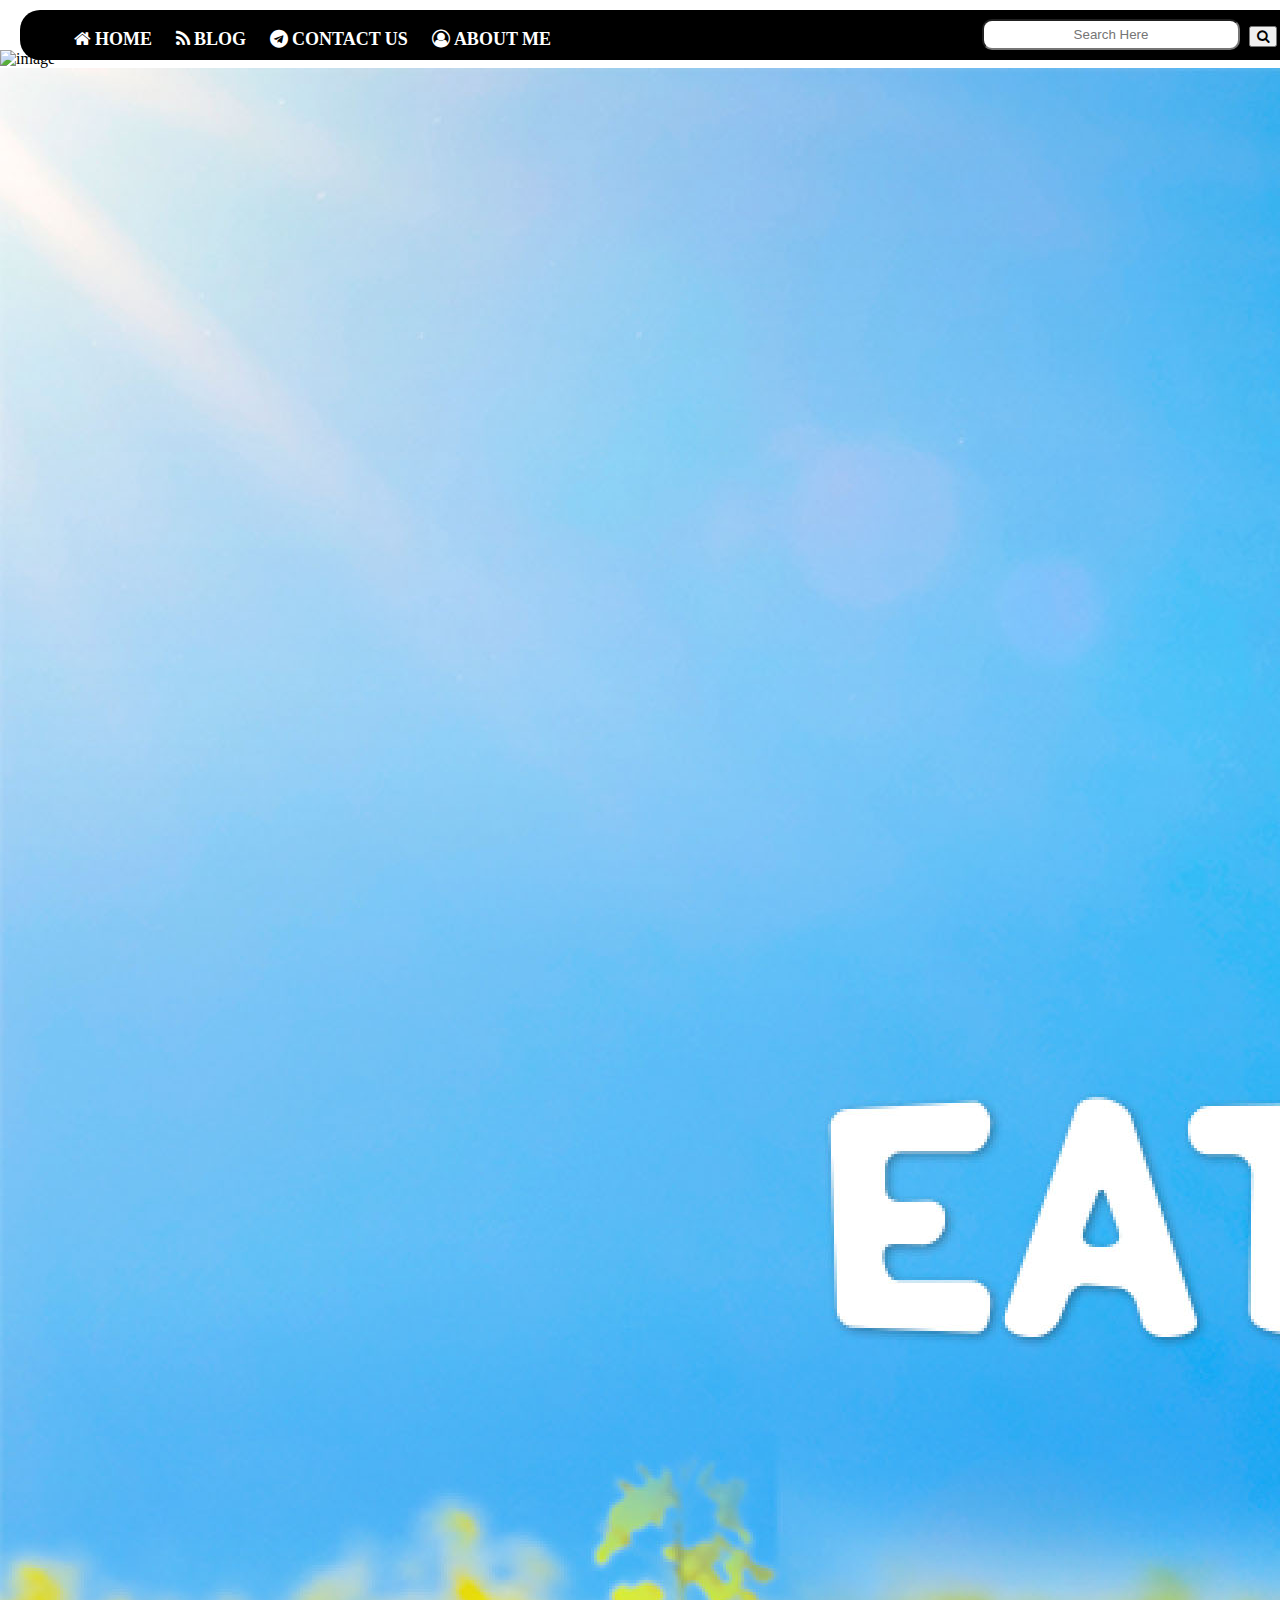
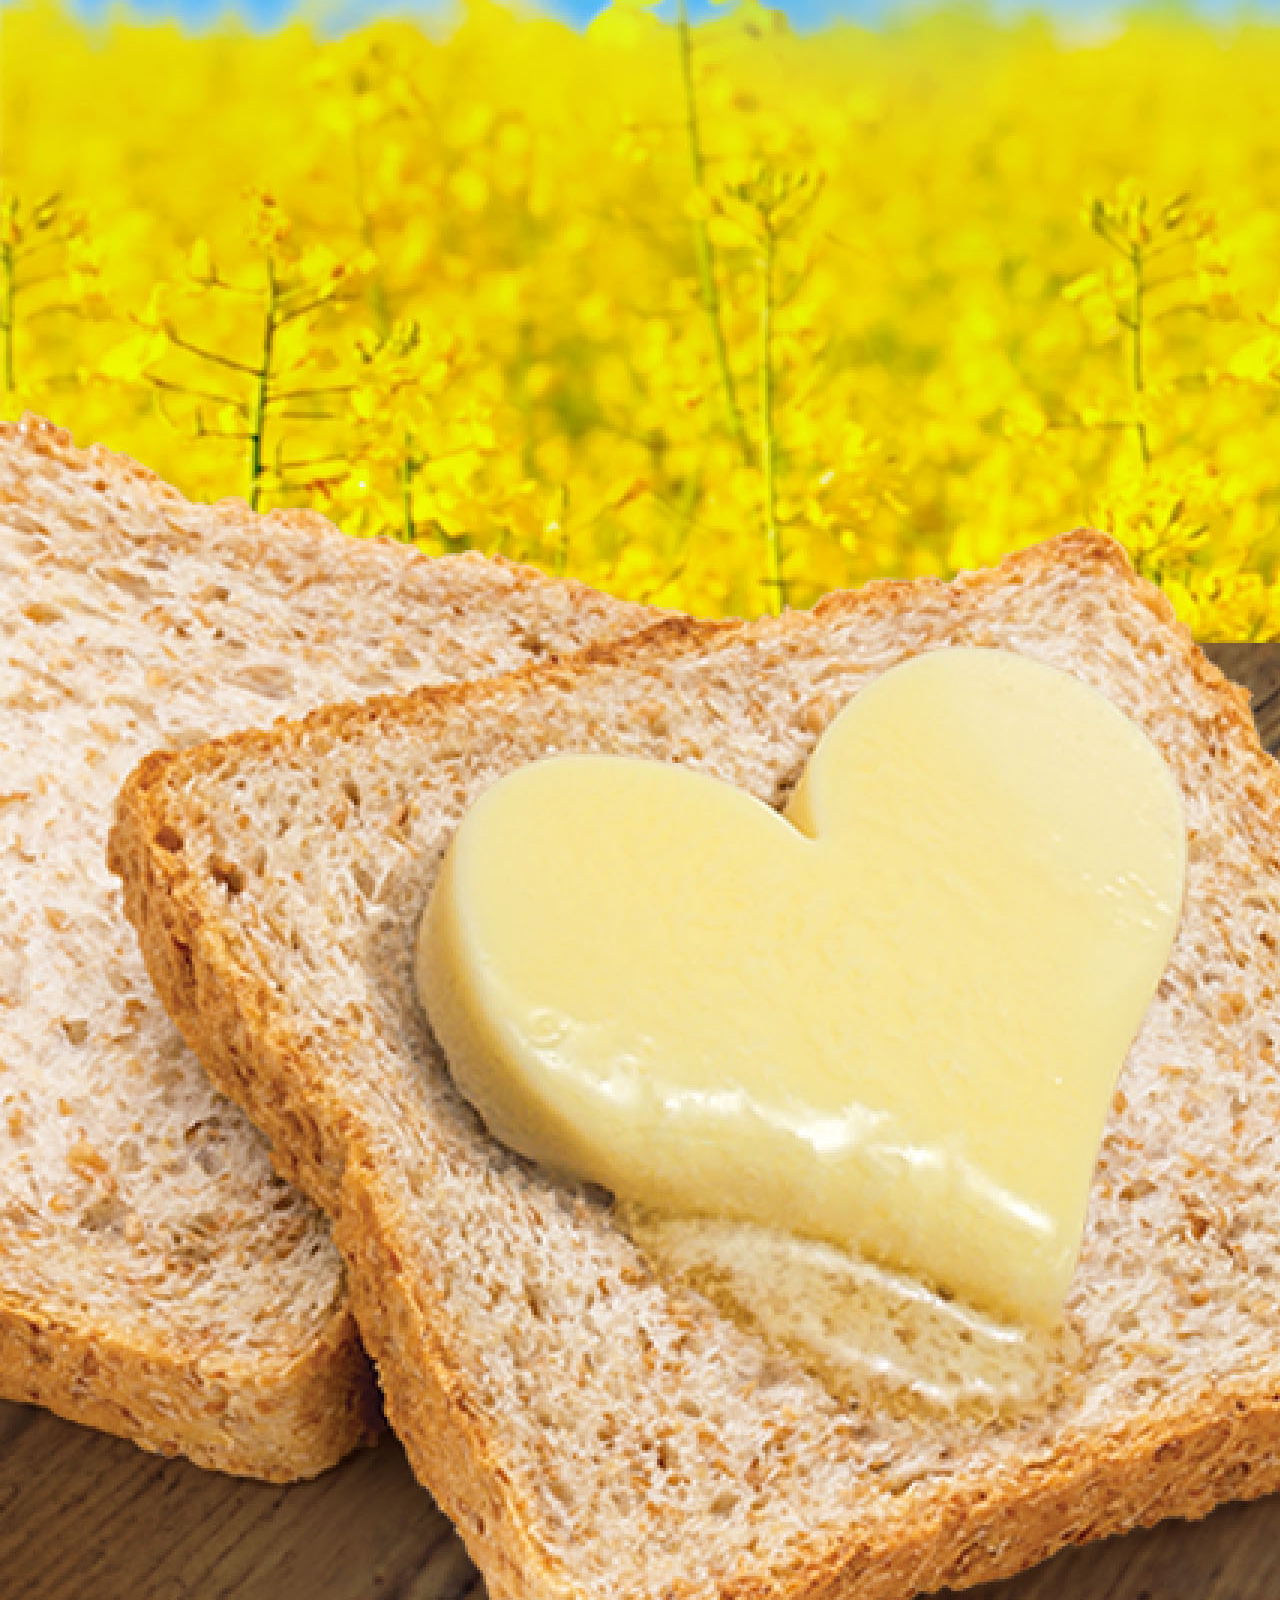
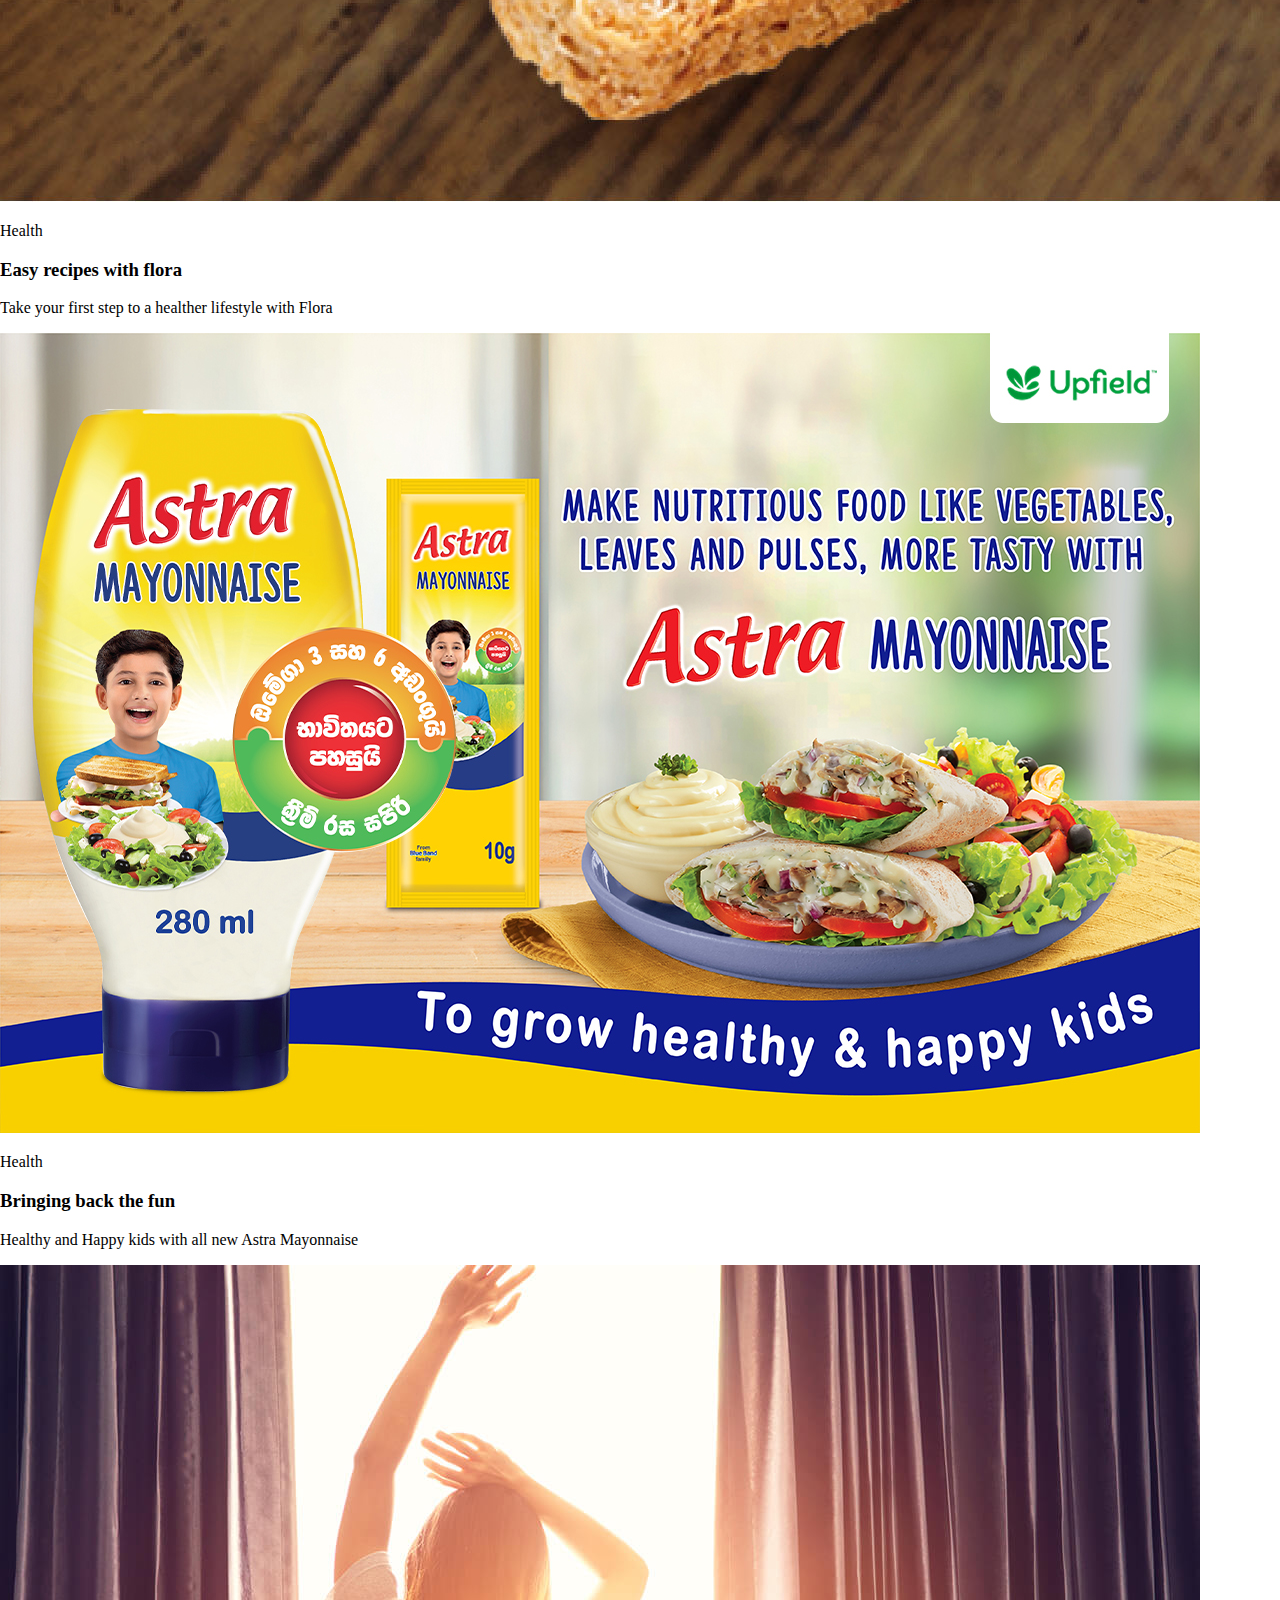
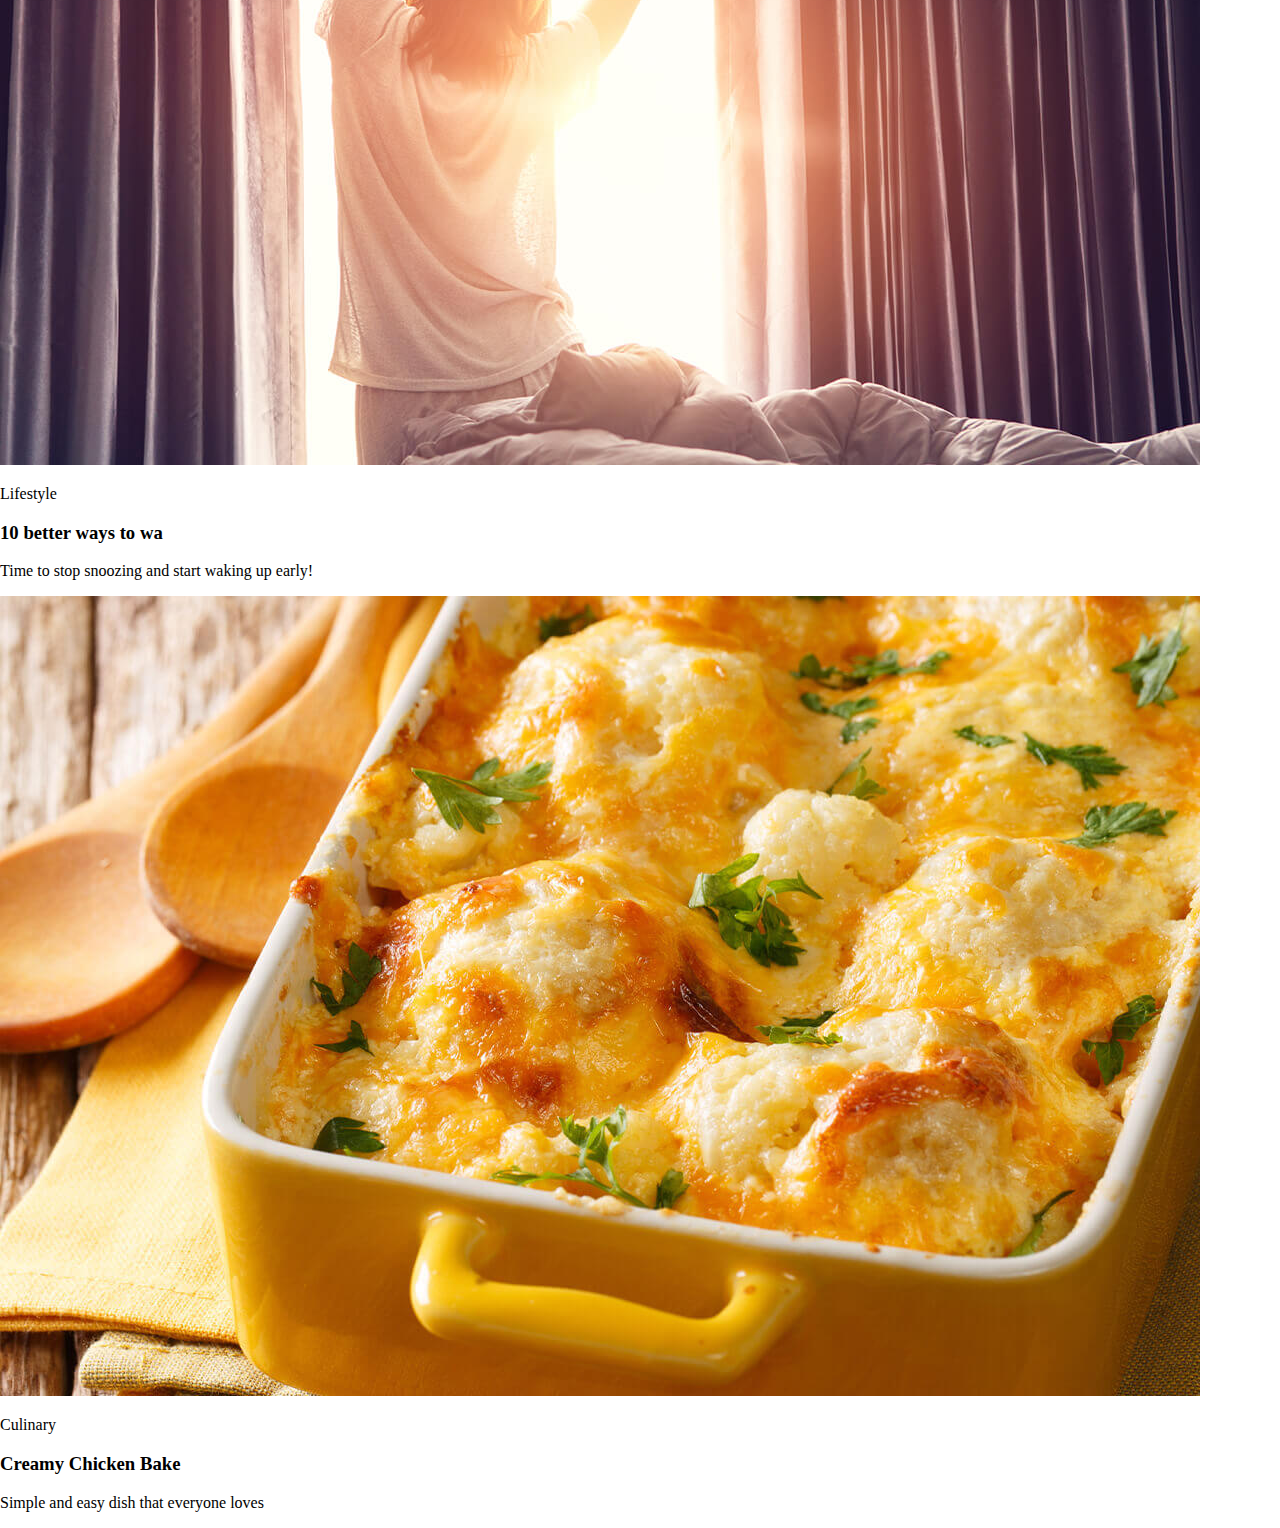
==== advmenu/index.html @ 1249c53a "Update index.html" ====
<!DOCTYPE html>
<html lang="en">
<head>
    <meta charset="UTF-8">
    <meta http-equiv="X-UA-Compatible" content="IE=edge">
    <meta name="viewport" content="width=device-width, initial-scale=1.0">
    <title>A-Tech</title>
    <link rel="stylesheet" type="text/css" href="navstyle.css">
    <link rel="stylesheet" href="https://cdnjs.cloudflare.com/ajax/libs/font-awesome/4.7.0/css/font-awesome.css">
    <link rel="icon" type="image/png" href="favicon.5be9e5c2.png">
</head>
<body>
    <header>
        <nav>
            <div class="navbar">
                <ul>
                    <li><a href=""><i class="fa fa-home" aria-hidden="true"></i>HOME</a></li>
                    <li><a href=""><i class="fa fa-rss" aria-hidden="true"></i>BLOG</a></li>
                    <li><a href=""><i class="fa fa-telegram" aria-hidden="true"></i>CONTACT US</a></li>
                    <li><a href=""><i class="fa fa-user-circle-o" aria-hidden="true"></i>ABOUT ME</a></li>
                    <div>
                        <input type="text" id="search" name="search" placeholder="Search Here">
                        <button class="search">
                            <i class="fa fa-search" aria-hidden="true"></i>
                        </button>
                    </div>
                </ul>
            </div>
        </nav>   
    </header>
    <div class="image">
        <img src="images/img 1.jpg" alt="image">
    </div>
    <div class="main">
        <div id="box1">
            <img src="/box images/img2.jpg" alt="image1">
            <p>Health</p>
            <h3>Easy recipes with flora</h3>
            <p>Take your first step to a healther lifestyle with Flora</p>
        </div>
        <div id="box2">
            <img src="/box images/img3.jpg" alt="image1">
            <p>Health</p>
            <h3>Bringing back the fun</h3>
            <p>Healthy and Happy kids with all new Astra Mayonnaise</p>
        </div>
        <div id="box3">
            <img src="/box images/img1.jpg" alt="image1">
            <p>Lifestyle</p>
            <h3>10 better ways to wa</h3>
            <p>Time to stop snoozing and start waking up early!</p>
        </div>
        <div id="box4">
            <img src="/box images/img4.jpg" alt="image1">
            <p>Culinary</p>
            <h3>Creamy Chicken Bake</h3>
            <p>Simple and easy dish that everyone loves</p>
        </div>
    </div>
</body>
</html>
---- advmenu/navstyle.css ----
body {
    background-image: url("https://images.unsplash.com/photo-1519389950473-47ba0277781c?ixid=MnwxMjA3fDB8MHxwaG90by1wYWdlfHx8fGVufDB8fHx8&ixlib=rb-1.2.1&auto=format&fit=crop&w=1500&q=80");
    margin: 0px;
    border:0px;
    padding:0px;
}
.navbar {
    background-color: black;
    width: 1300px;
    overflow: auto;
    border-radius: 20px;
    height: 50px;
    position: relative;
    left: 20px;
    top:10px;
}
.navbar ul li {
    float:left;
}
.navbar ul {
    list-style: none;
}
.navbar ul li a {
    color: white;
    text-decoration: none;
    padding: 10px;
    font-weight: bolder;
    font-size: large;
}
input {
    float:right;
    position: relative;
    right: 80px;
    border-radius: 10px;
    height: 25px;
    width: 250px;
    margin: auto auto;
    text-align:center;
    top:-7px;
}
@media screen and (max-width: 500px) {
    a {
      float: none;
      display: block;
    }
  }
.navbar ul li a i {
      padding:4px;
}
button {
    float:right;
    position: relative;
    right: -215px;
}
.navbar ul li a:hover {
    color:blue;
}
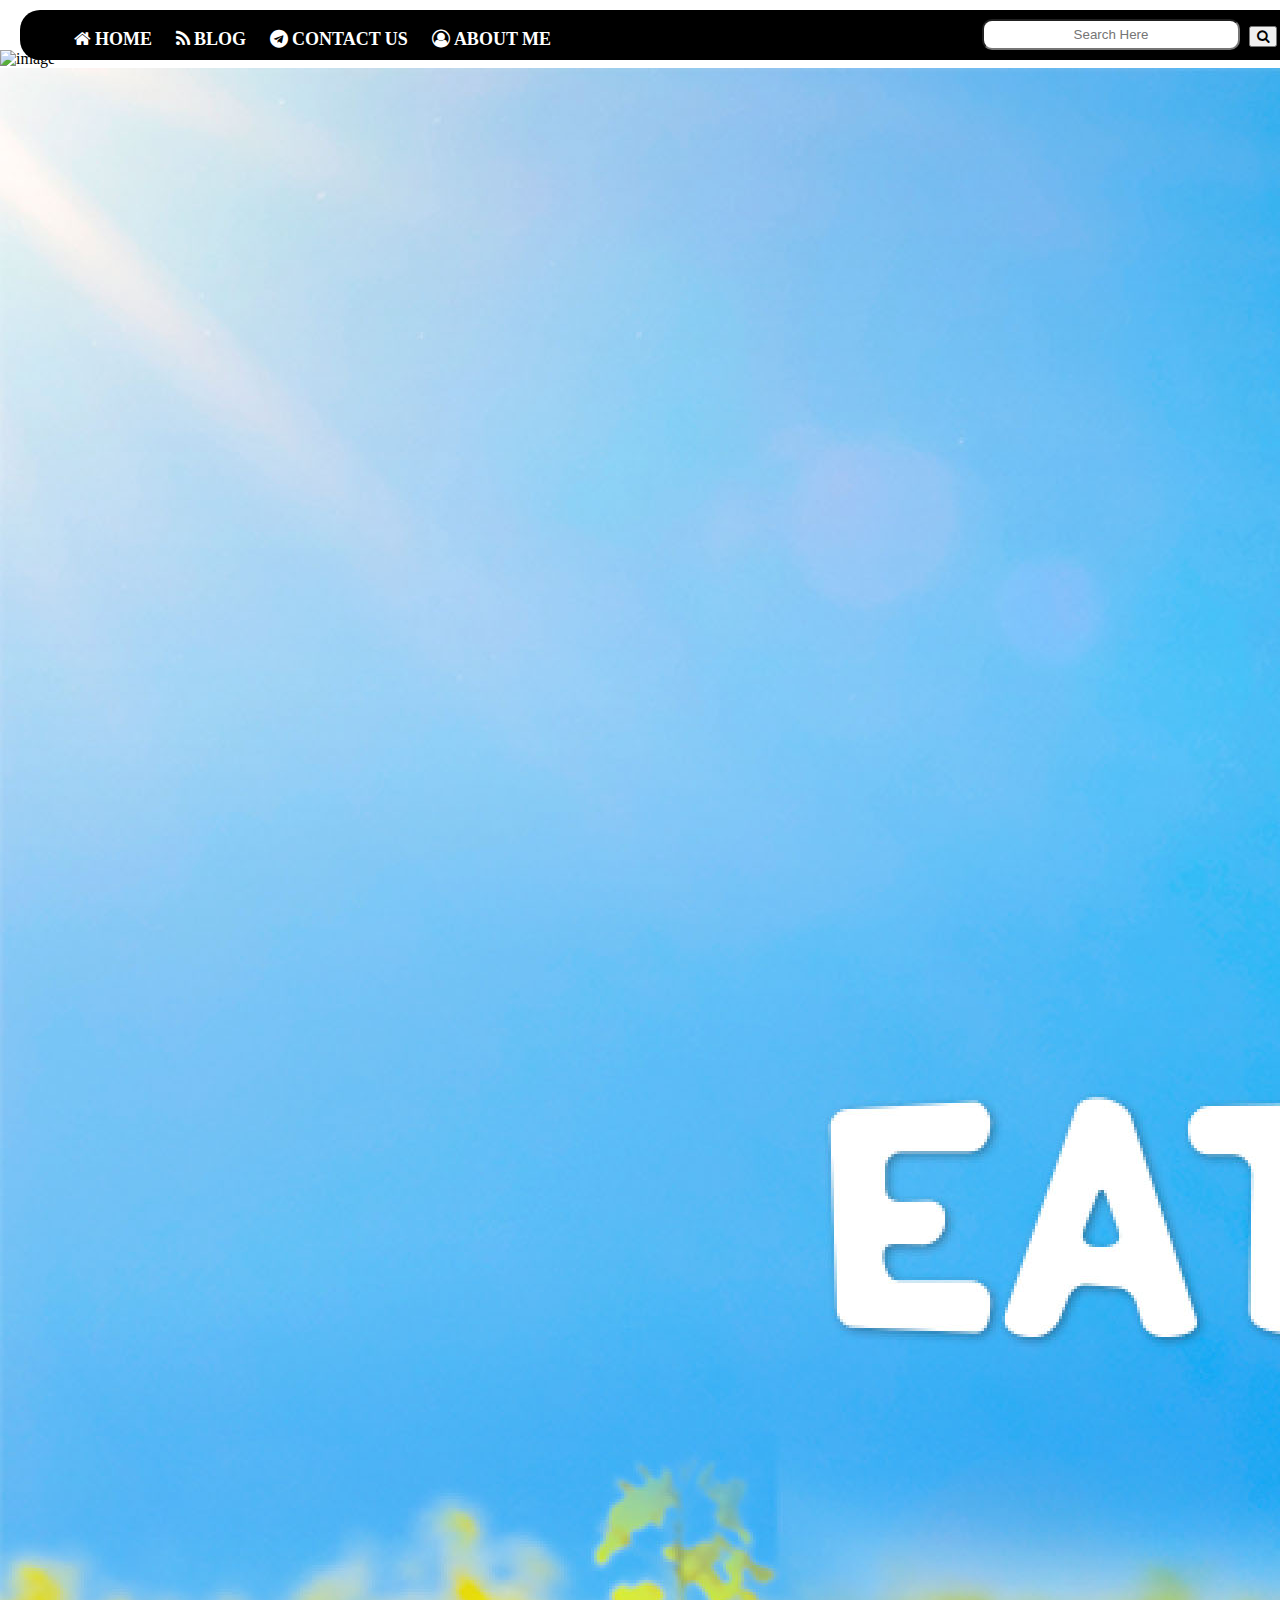
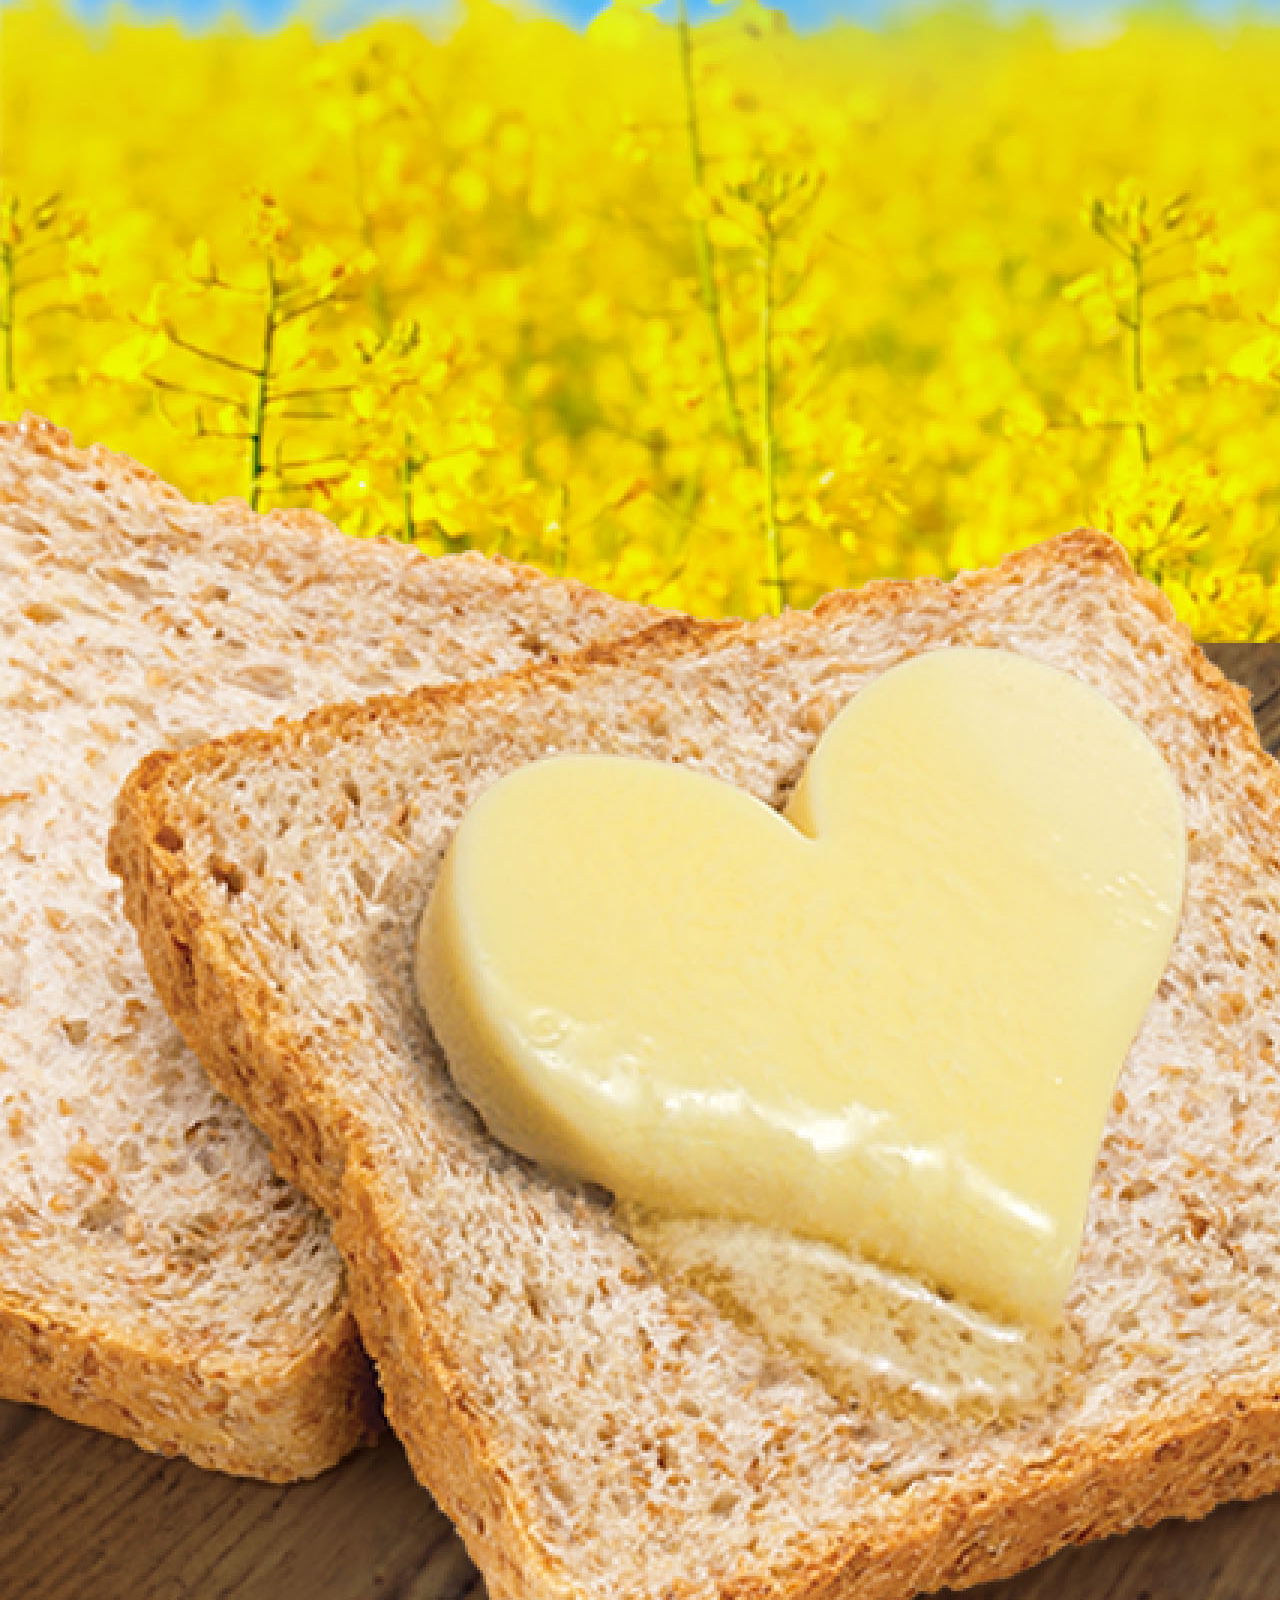
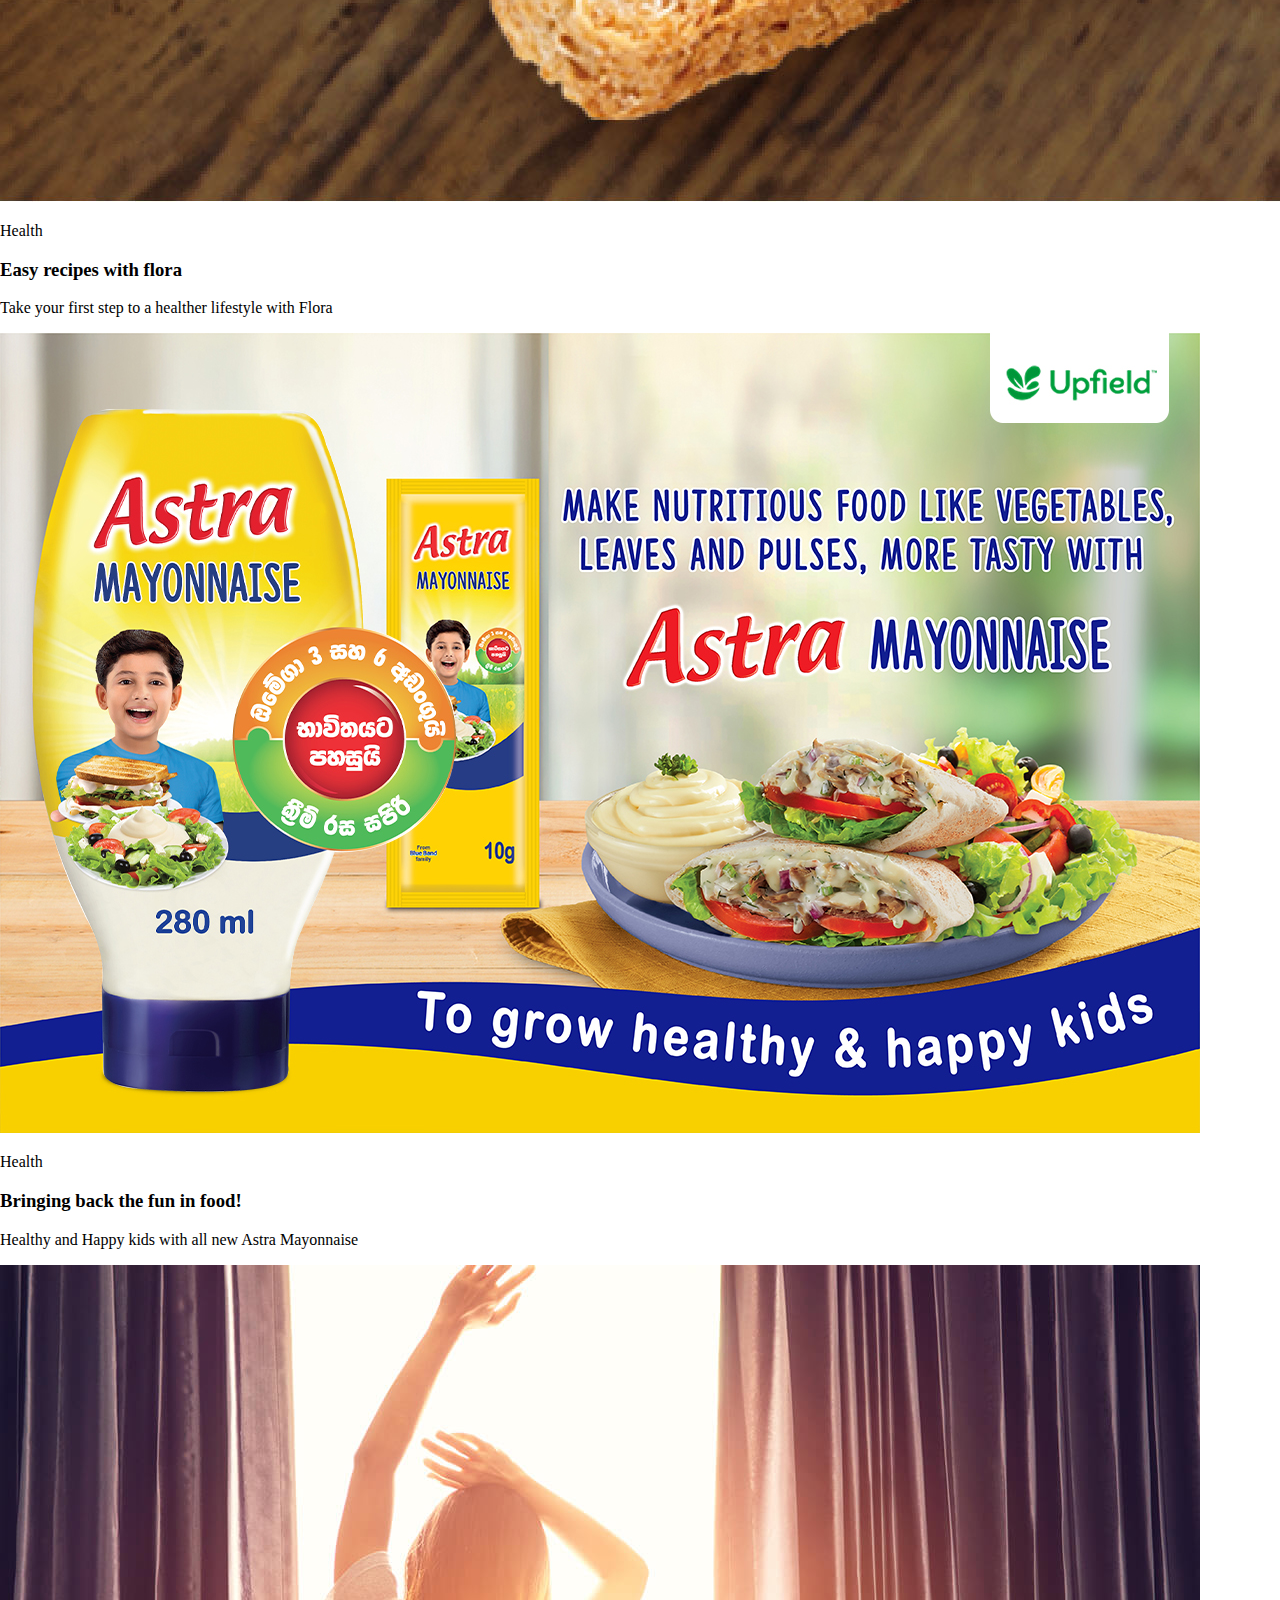
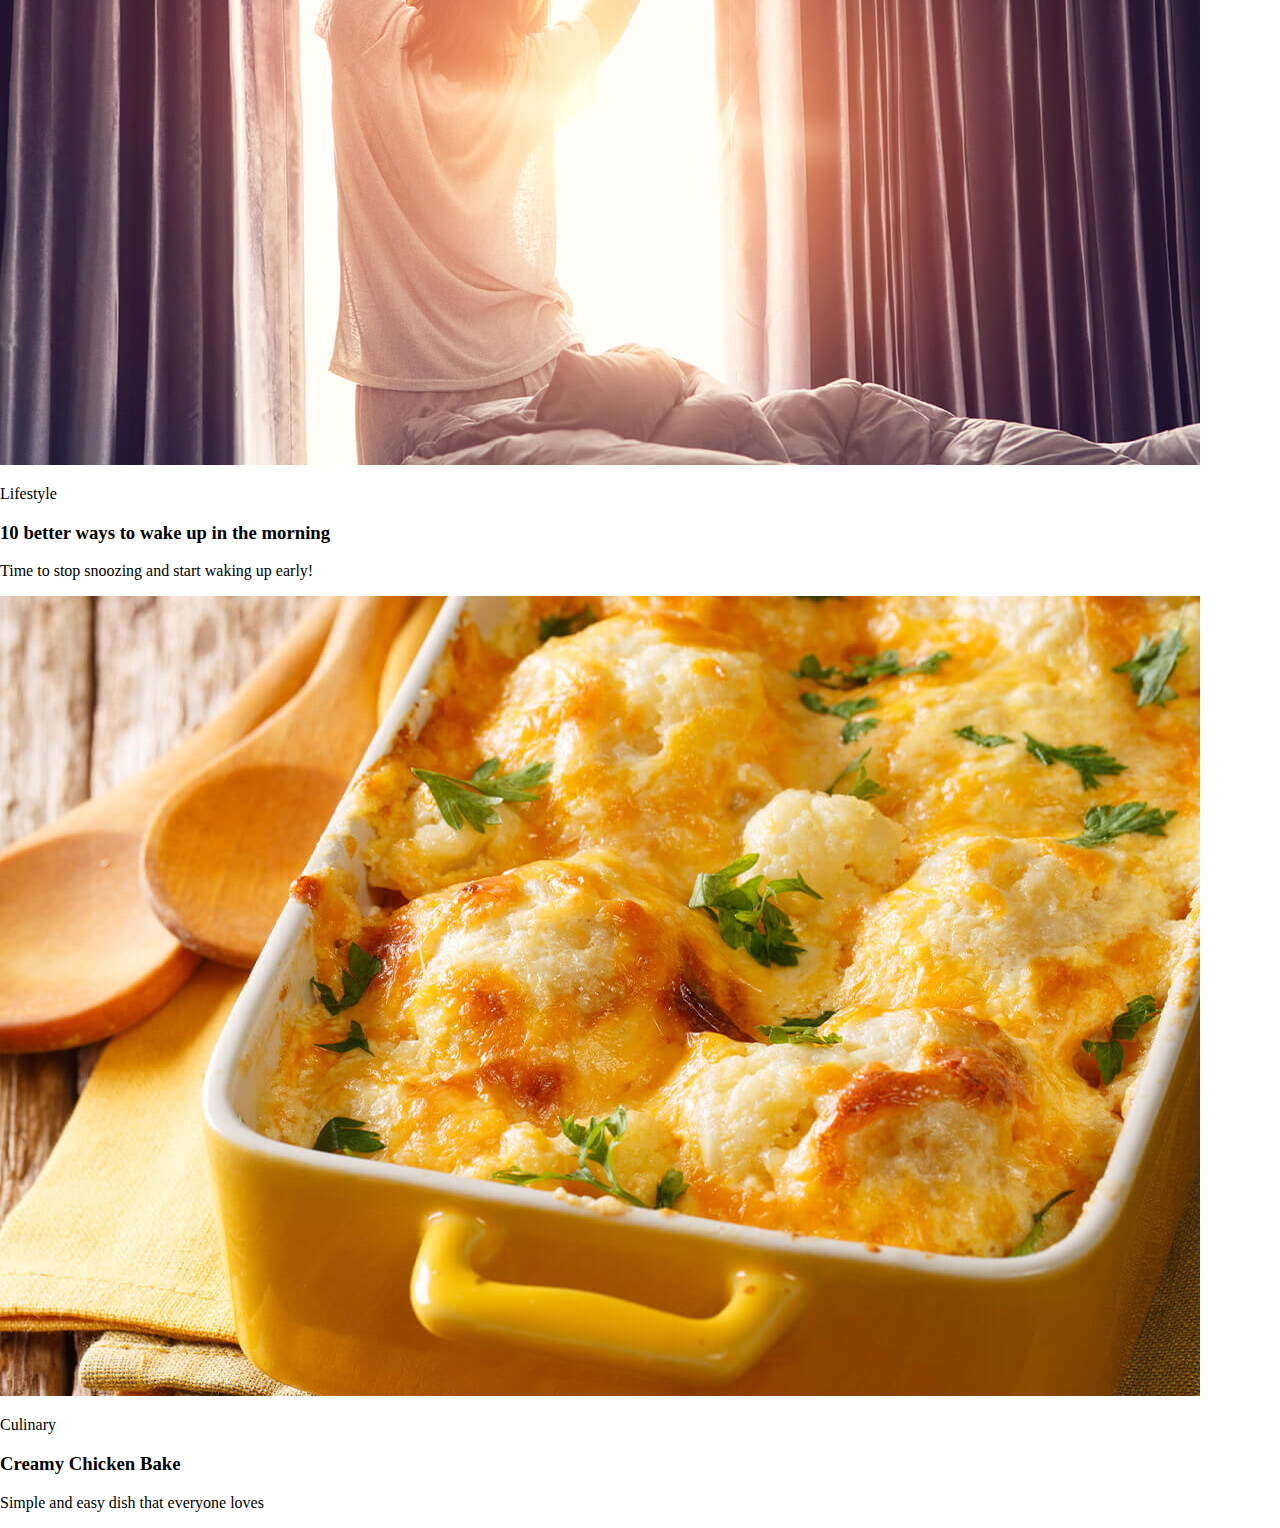
==== commit 0ac11a49: "Update index.html" ====
--- a/advmenu/index.html
+++ b/advmenu/index.html
@@ -41,13 +41,13 @@
         <div id="box2">
             <img src="/box images/img3.jpg" alt="image1">
             <p>Health</p>
-            <h3>Bringing back the fun</h3>
+            <h3>Bringing back the fun in food!</h3>
             <p>Healthy and Happy kids with all new Astra Mayonnaise</p>
         </div>
         <div id="box3">
             <img src="/box images/img1.jpg" alt="image1">
             <p>Lifestyle</p>
-            <h3>10 better ways to wa</h3>
+            <h3>10 better ways to wake up in the morning</h3>
             <p>Time to stop snoozing and start waking up early!</p>
         </div>
         <div id="box4">
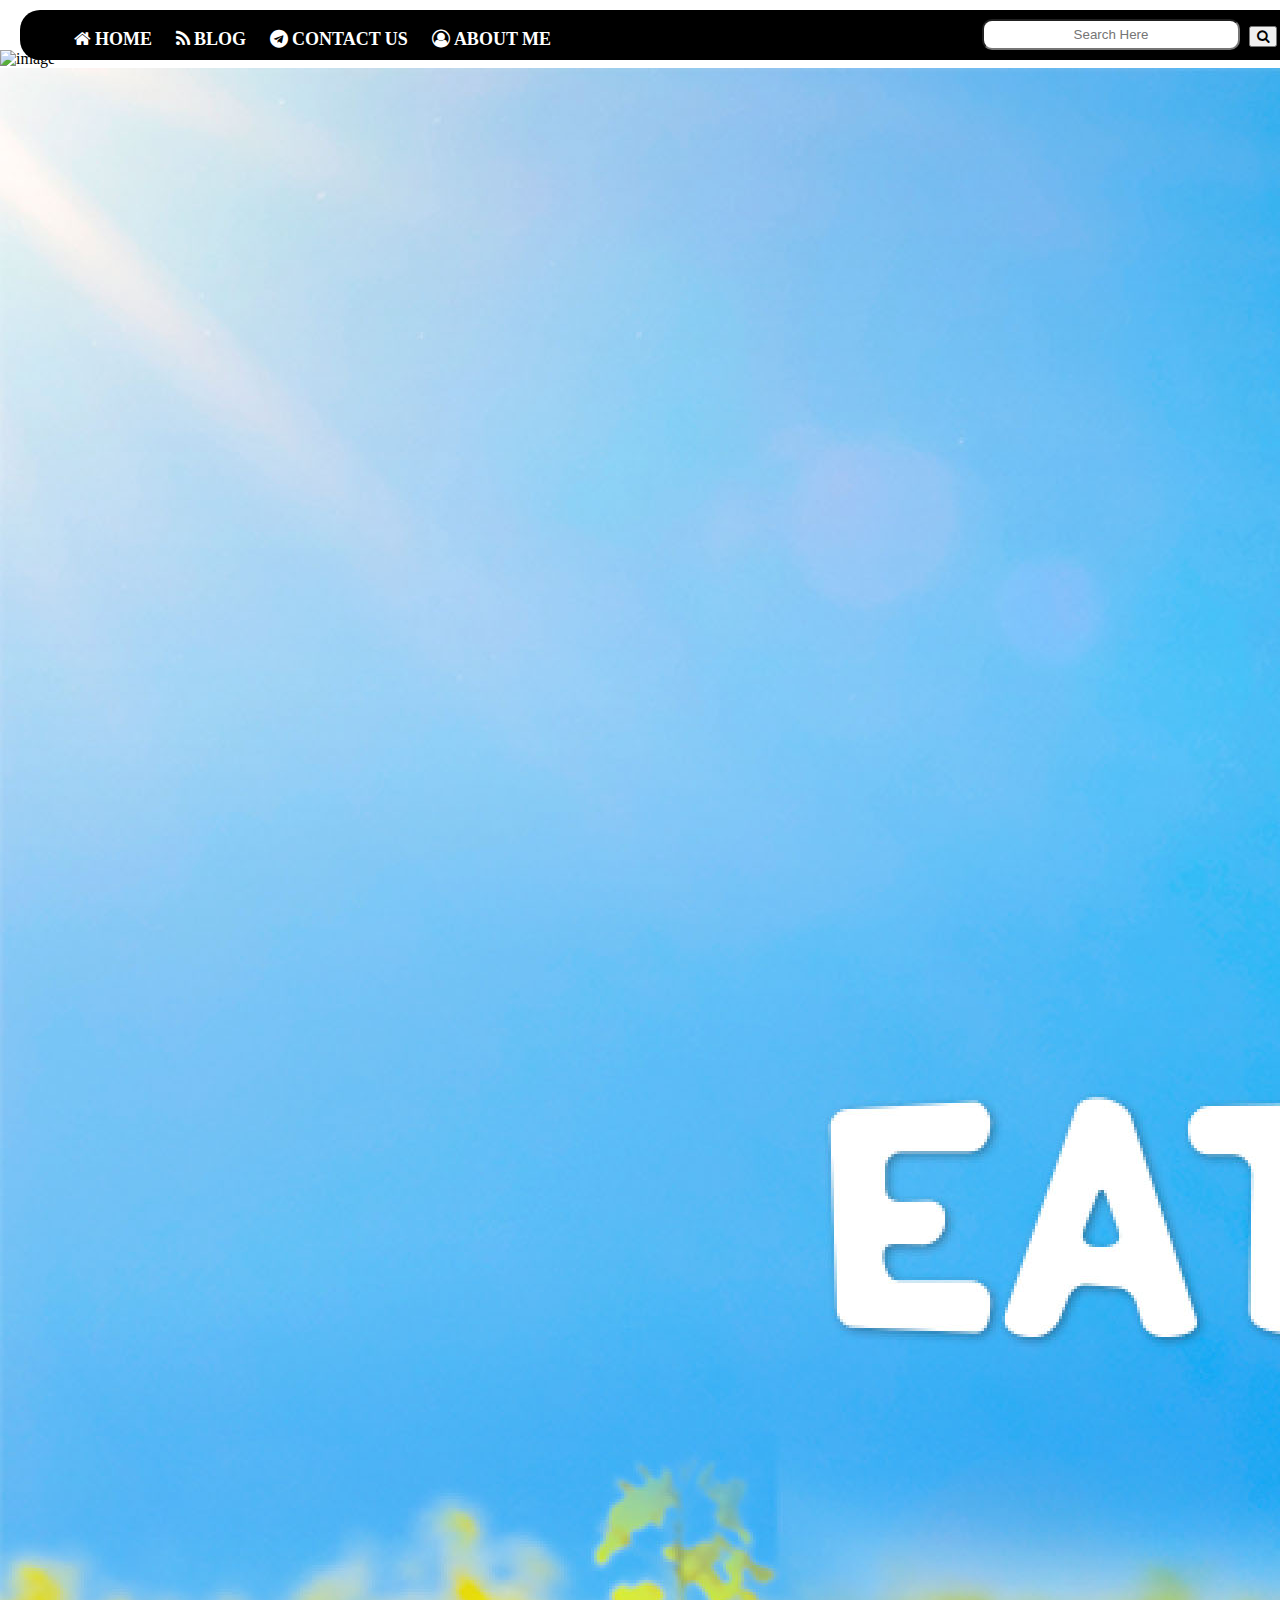
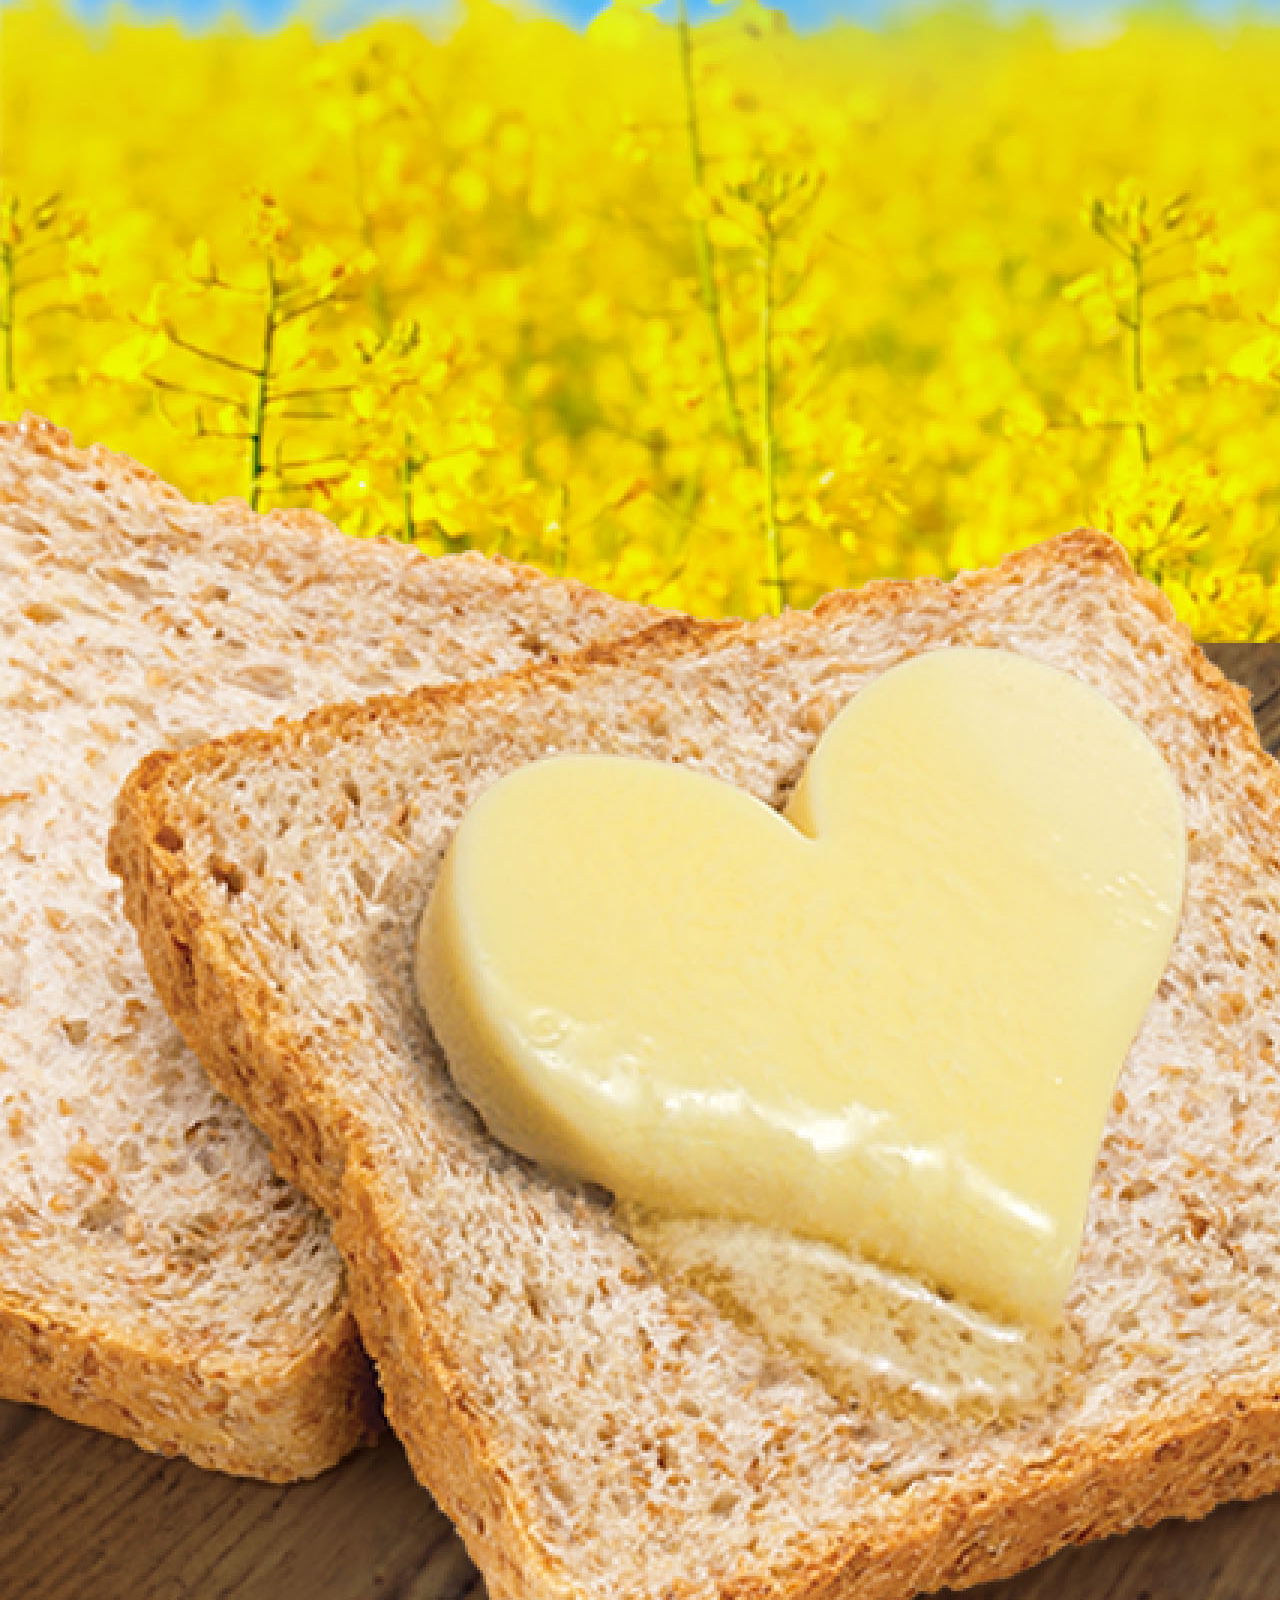
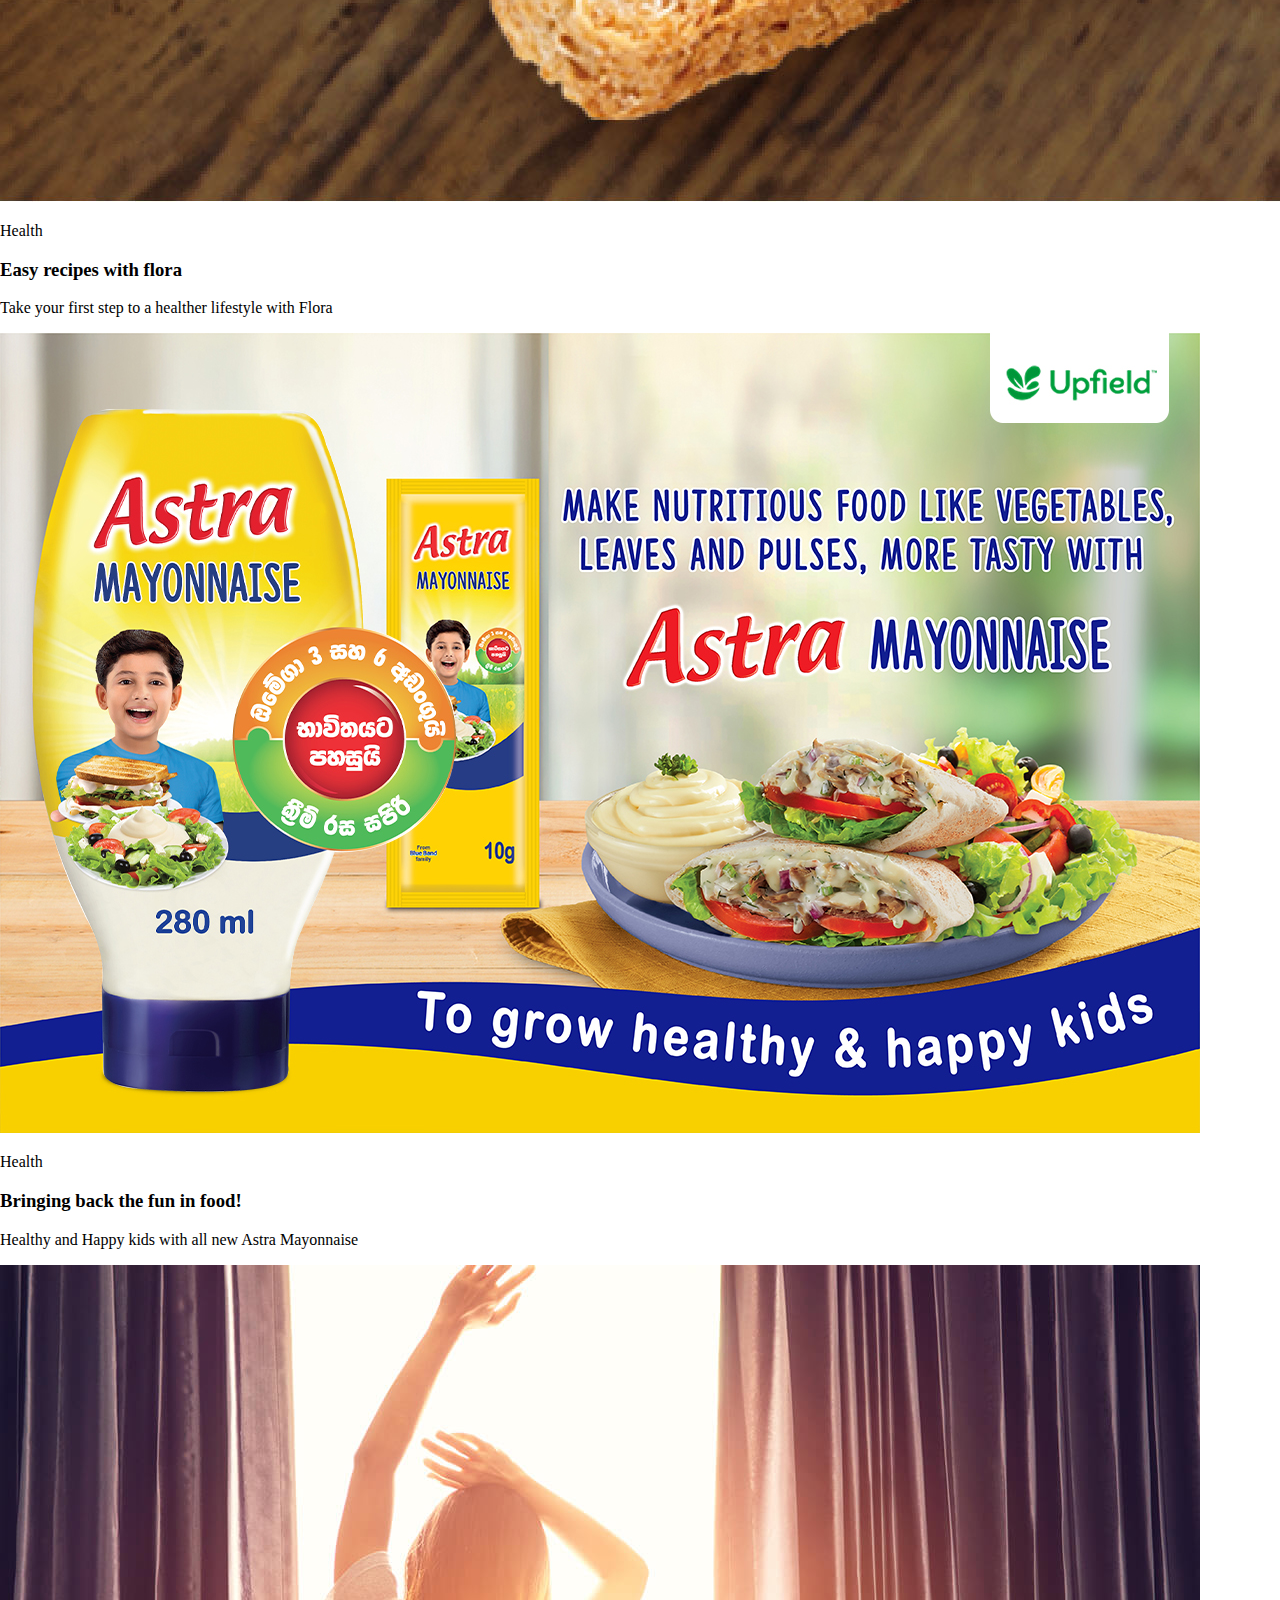
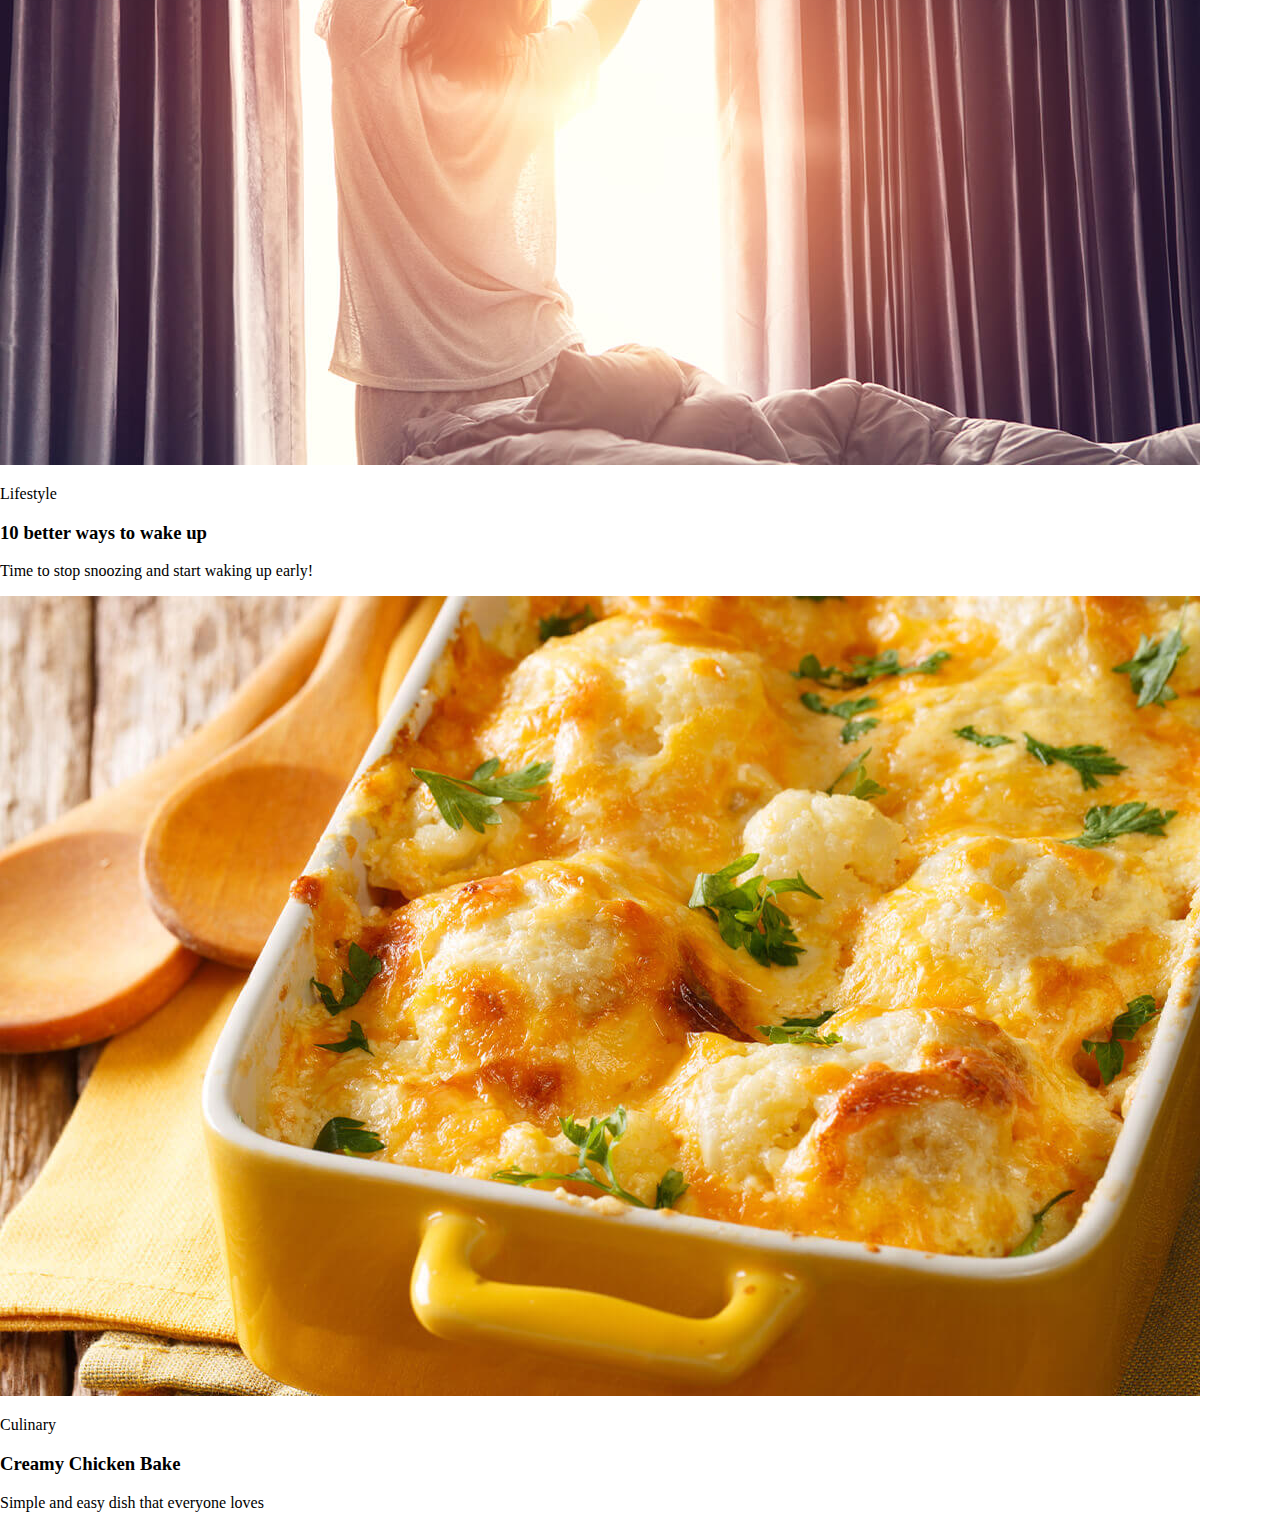
==== commit 048e1568: "Update index.html" ====
--- a/advmenu/index.html
+++ b/advmenu/index.html
@@ -47,7 +47,7 @@
         <div id="box3">
             <img src="/box images/img1.jpg" alt="image1">
             <p>Lifestyle</p>
-            <h3>10 better ways to wake up in the morning</h3>
+            <h3>10 better ways to wake up</h3>
             <p>Time to stop snoozing and start waking up early!</p>
         </div>
         <div id="box4">
